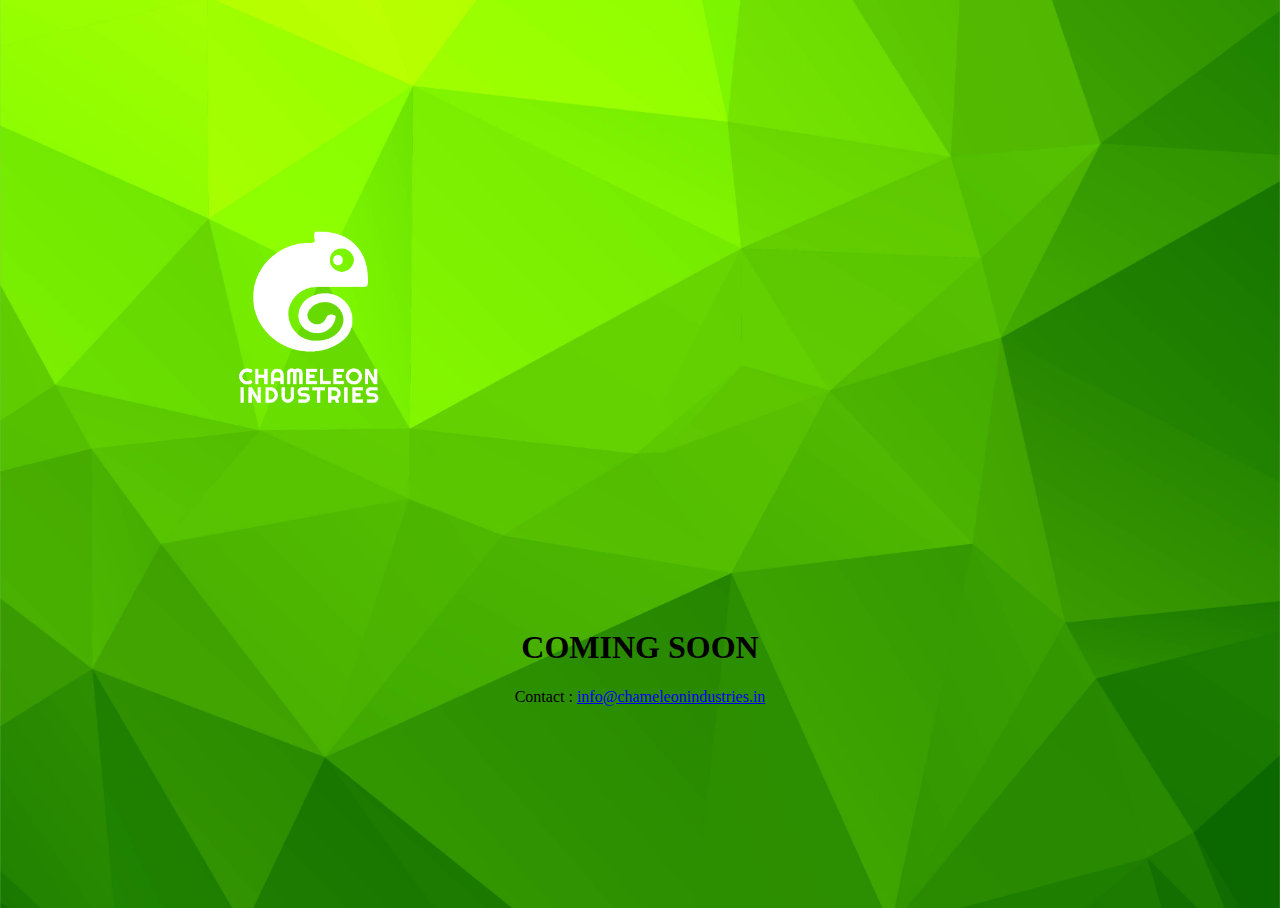
==== index.html @ b0f8d447 "first commit" ====
<!DOCTYPE html>
<html lang="en">
<head>
    <meta charset="UTF-8">
    <meta name="viewport" content="width=device-width, initial-scale=1.0">
    <meta http-equiv="X-UA-Compatible" content="ie=edge">
    <title>Document</title>
    <link rel="stylesheet" href="https://maxcdn.bootstrapcdn.com/bootstrap/4.0.0-beta/css/bootstrap.min.css" integrity="sha384-/Y6pD6FV/Vv2HJnA6t+vslU6fwYXjCFtcEpHbNJ0lyAFsXTsjBbfaDjzALeQsN6M" crossorigin="anonymous">
    <link rel="stylesheet" type="text/css" href="style.css">
   
</head>
<body class="bg">
    <div class="container logo">
      
    </div>
    <div class="container text-white" style="text-align: center">
        <h1  class="">COMING SOON</h1>
        <p>Contact : <a href="mailto:info@chameleonindustries.in?Subject=Hello%20again" target="_top"><span class="text-white">info@chameleonindustries.in</span></a></p>
    </div>
    
</body>
</html>
---- style.css ----
body, html {
    height: 100%;
  }
  
  .bg { 
    /* The image used */
    background-image: url("images/13146.jpg");
  
    /* Full height */
    height: 100%; 
  
    /* Center and scale the image nicely */
    background-position: center;
    background-repeat: no-repeat;
    background-size: cover;
  }
  
  .logo {      
      width: 600px;
      height: 600px;
      line-height: 400px;
      text-align: center;
      background-image: url("images/logo.png");
      background-repeat: no-repeat;
      background-position: center;
      background-size: contain;
  
  }
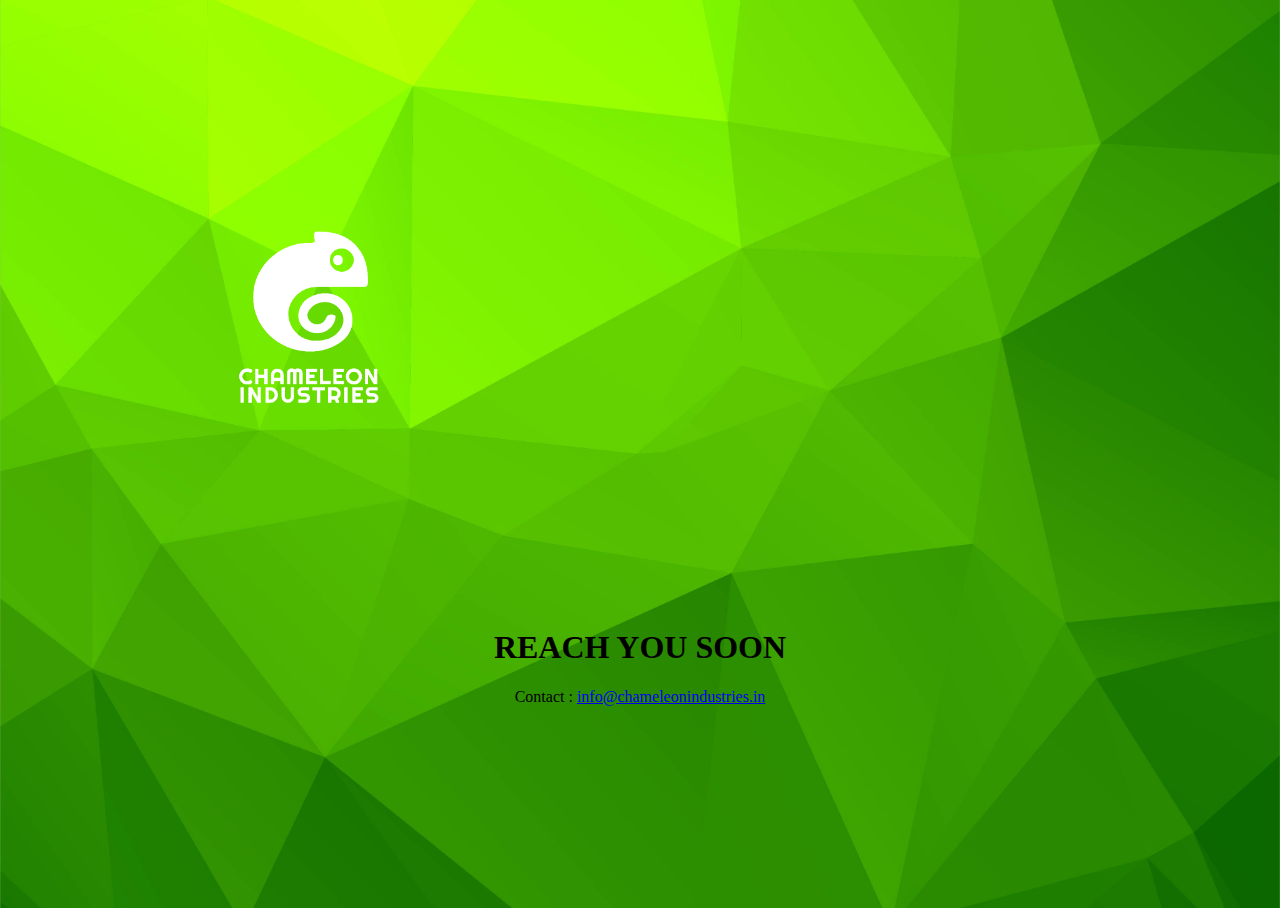
==== commit d3661a45: "Update index.html" ====
--- a/index.html
+++ b/index.html
@@ -14,9 +14,9 @@
       
     </div>
     <div class="container text-white" style="text-align: center">
-        <h1  class="">COMING SOON</h1>
+        <h1  class="">REACH YOU SOON</h1>
         <p>Contact : <a href="mailto:info@chameleonindustries.in?Subject=Hello%20again" target="_top"><span class="text-white">info@chameleonindustries.in</span></a></p>
     </div>
     
 </body>
-</html>+</html>
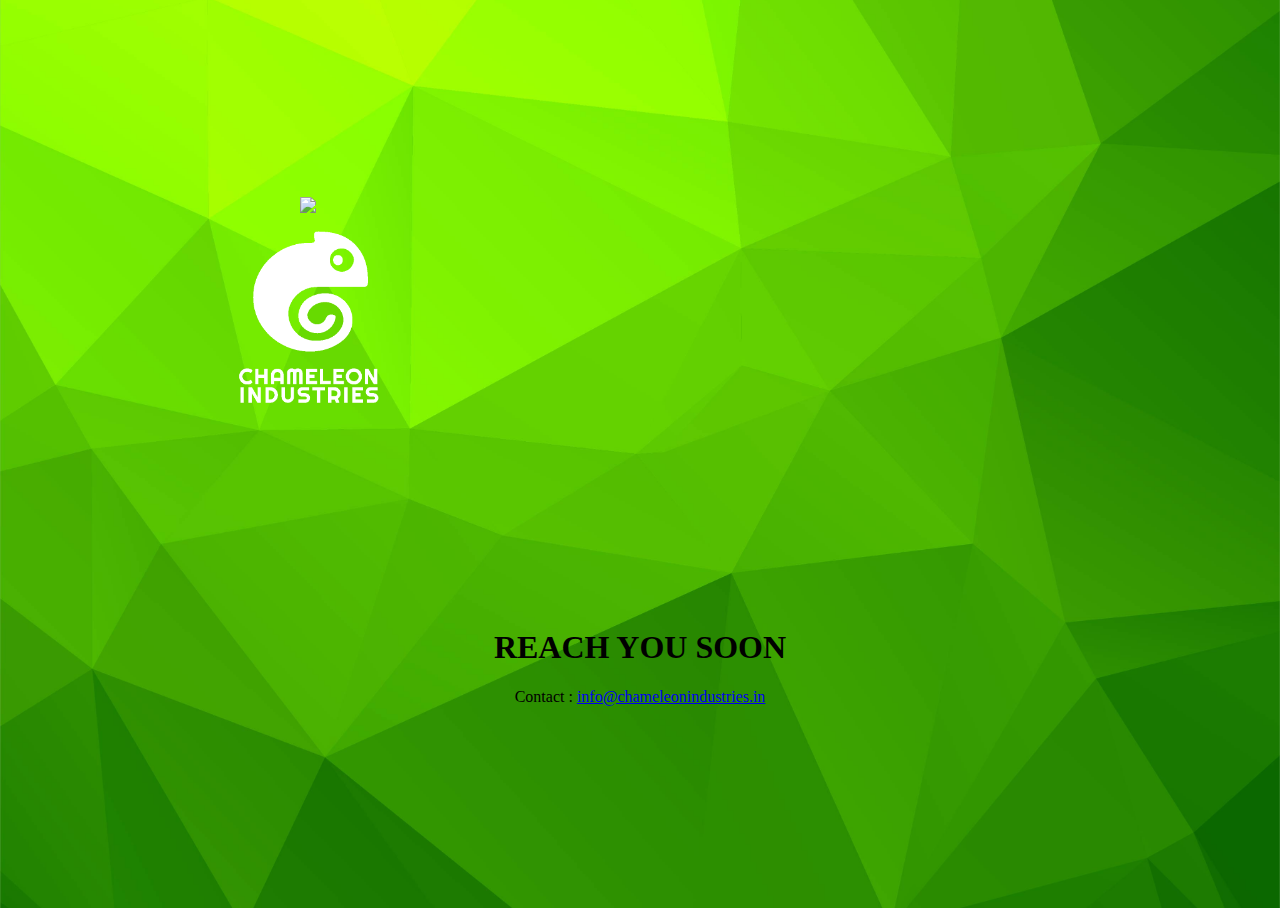
==== commit e6bdd6c5: "PayUMoney Button added" ====
--- a/index.html
+++ b/index.html
@@ -4,14 +4,14 @@
     <meta charset="UTF-8">
     <meta name="viewport" content="width=device-width, initial-scale=1.0">
     <meta http-equiv="X-UA-Compatible" content="ie=edge">
-    <title>Document</title>
+    <title>Chameleon Industries</title>
     <link rel="stylesheet" href="https://maxcdn.bootstrapcdn.com/bootstrap/4.0.0-beta/css/bootstrap.min.css" integrity="sha384-/Y6pD6FV/Vv2HJnA6t+vslU6fwYXjCFtcEpHbNJ0lyAFsXTsjBbfaDjzALeQsN6M" crossorigin="anonymous">
     <link rel="stylesheet" type="text/css" href="style.css">
    
 </head>
 <body class="bg">
     <div class="container logo">
-      
+      <div class='pm-button'><a href='https://www.payumoney.com/paybypayumoney/#/5586076F5087819C03D9069029FD5E68'><img src='https://www.payumoney.com/media/images/payby_payumoney/new_buttons/22.png' /></a></div> 
     </div>
     <div class="container text-white" style="text-align: center">
         <h1  class="">REACH YOU SOON</h1>
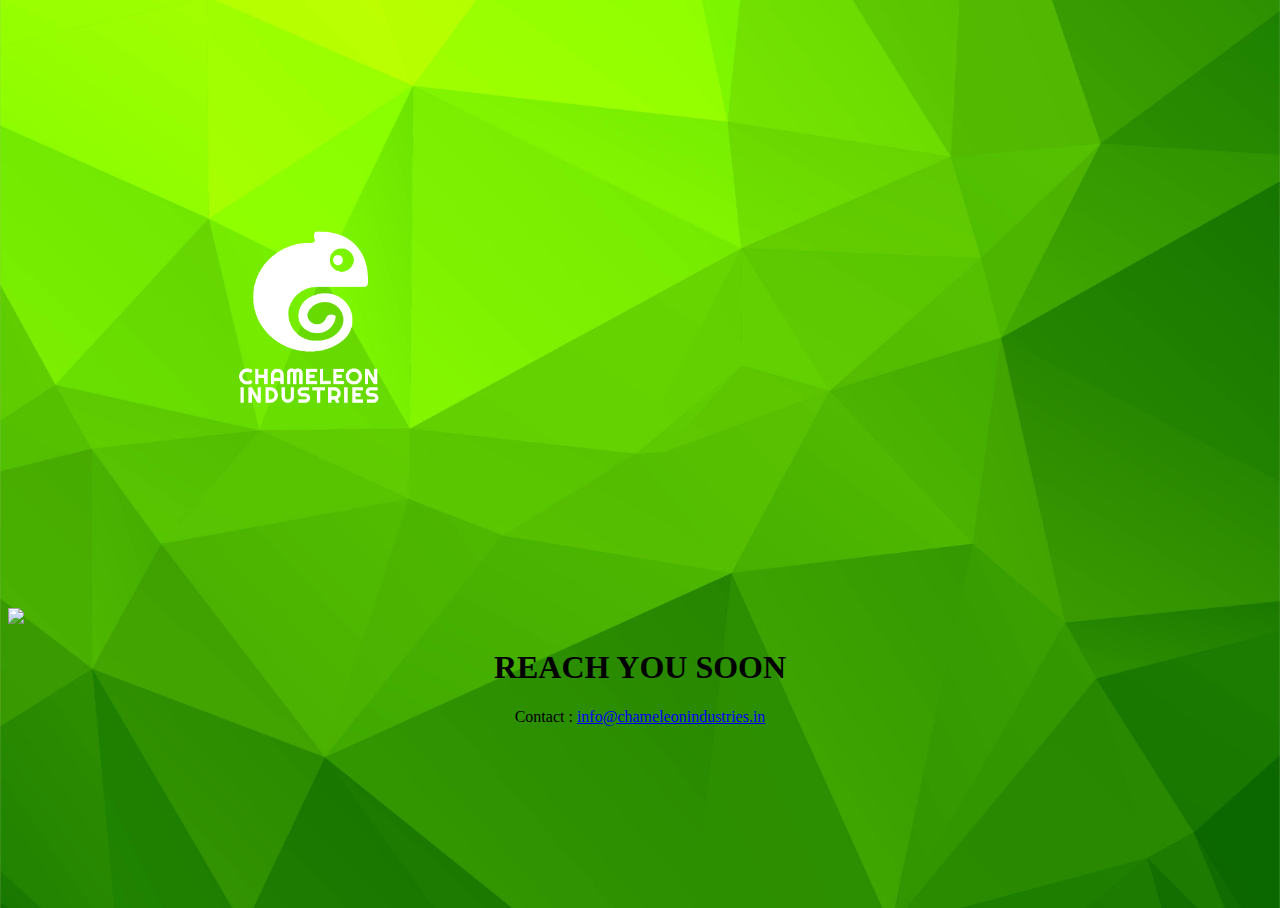
==== commit 09220520: "Second update index.html" ====
--- a/index.html
+++ b/index.html
@@ -11,8 +11,8 @@
 </head>
 <body class="bg">
     <div class="container logo">
-      <div class='pm-button'><a href='https://www.payumoney.com/paybypayumoney/#/5586076F5087819C03D9069029FD5E68'><img src='https://www.payumoney.com/media/images/payby_payumoney/new_buttons/22.png' /></a></div> 
     </div>
+    <div class='pm-button'><a href='https://www.payumoney.com/sandbox/paybypayumoney/#/0E445A0DA3DF6CC0A1957074F9FFCEFE'><img src='https://www.payumoney.com/media/images/payby_payumoney/new_buttons/12.png' /></a></div> 
     <div class="container text-white" style="text-align: center">
         <h1  class="">REACH YOU SOON</h1>
         <p>Contact : <a href="mailto:info@chameleonindustries.in?Subject=Hello%20again" target="_top"><span class="text-white">info@chameleonindustries.in</span></a></p>
